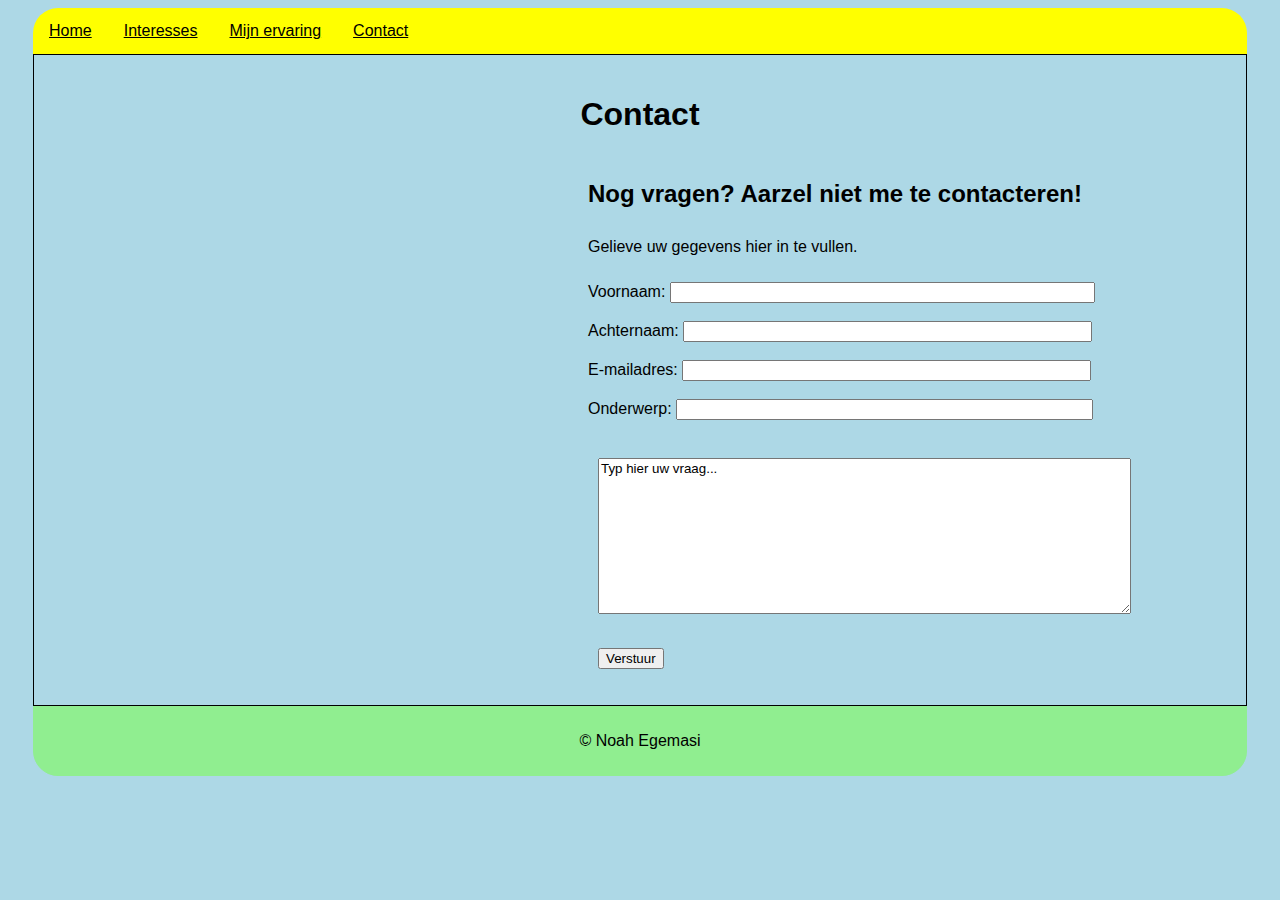
==== contact.html @ 5c5e8257 "Project 1 pushen naar github statweb" ====
<!DOCTYPE html>
<html lang="en">
<head>
    <meta charset="UTF-8">
    <meta http-equiv="X-UA-Compatible" content="IE=edge">
    <meta name="viewport" content="width=device-width, initial-scale=1.0">
    <title>Contact</title>
    <link href="css/contact.css" rel="stylesheet" type="text/css">
    <link rel="icon" type="image/x-icon" href="img/favicon (3).ico">
</head>
<body>
    <header>
        <ul class="nav">
            <li><a href="index.html">Home</a></li>
            <li><a href="hobby.html">Interesses</a></li>
            <li><a href="ervaring.html">Mijn ervaring</a></li>
            <li><a href="contact.html">Contact</a></li>
        </ul>
    </header>
    <main>
        <h1>Contact</h1>
        <div class="contact">
        <h2>Nog vragen? Aarzel niet me te contacteren!</h2>
        <p>Gelieve uw gegevens hier in te vullen.</p>
        <form action="/action_page.php">
            <label for="fname">Voornaam:</label>
            <input type="text" id="fname" name="fname" size="50"><br><br>
            <label for="lname">Achternaam:</label>
            <input type="text" id="lname" name="lname" size="48"><br><br> 
            <label for="email">E-mailadres:</label>
            <input type="text" id="email" name="email" size="48"><br><br>
            <label for="subject">Onderwerp:</label>
            <input type="text" id="subj" name="subj" size="49"><br><br>
          </form>
          <div>
          <textarea name="comment" form="userform" rows="10" cols="64">Typ hier uw vraag...</textarea><br>
          <button>Verstuur</button>
          </div>
          </div>
          <div class="ind-mapa"</div>
          <iframe class="resp-iframe" src="https://www.google.com/maps/embed?pb=!1m18!1m12!1m3!1d2493.77855955101!2d5.077209915966718!3d51.31519823255865!2m3!1f0!2f0!3f0!3m2!1i1024!2i768!4f13.1!3m3!1m2!1s0x47c6b5e45b8205ef%3A0xa12d997f2f509175!2sKerkstraat%2C%202370%20Arendonk!5e0!3m2!1sen!2sbe!4v1668364746839!5m2!1sen!2sbe" width="600" height="450" style="border:0;" allowfullscreen="" loading="lazy" referrerpolicy="no-referrer-when-downgrade"></iframe>
    </main>
    <footer>
        &copy; <em id="copyright"></em>Noah Egemasi
    </footer>
</body>
</html>
---- css/contact.css ----
*{
    font-family: Arial, Helvetica, sans-serif;
}

html {
    background-color: lightblue;
}
body {
    padding: 25px;
}
main {
    border: 1px solid black;
    border-radius: 0px 0px 0px 0px;
    padding-bottom: 80px;
}
h1 {
    padding-top: 20px;
    text-align: center;
}
#afschermen {
    float:  right;
    border-radius: 25px 0px 0px 25px;
}
#schoolploeg {
    float: left;
    border-radius: 0px 25px 25px 0px;
}
.nav
{
    list-style-type: none;
    margin: 0;
    padding: 0;
    overflow: hidden;
    background-color: yellow;
    border-radius: 25px 25px 0px 0px;
    margin-top: -25px;
}
.nav > li
{
    display: inline;
    float: left;
    padding:0%;
}
li a {
    display: block;
    color: black;
    text-align: center;
    padding: 14px 16px;
}
li a:hover {
    background-color: lightseagreen;
}
body {
    padding: 25px;
}
img {
    padding:5px

}
p {
    padding: 5px;
}
h2 {
    padding: 5px;
}
footer {
    margin-top: 50px;
    text-align: center;
}
.clubsitem {
    padding: 10px;
}
ul li {
    list-style-type: none;
}
form {
    padding: 5px;
}
textarea {
    margin: 15px;
}
button {
    margin: 15px;
    
    
}
.ind-mapa {
    position: relative;
    display: flex;
}
.ind-mapa > * {
    flex: 0 1 auto;
    z-index: 1;
}
.resp-iframe {
    flex: 0 0 auto;
    margin-left: 100px;
    margin-top: 20px;
    float: right;
}
.contact {
    float: right;
    padding-right: 100px;
}
footer {
    margin-top: 0px;
    padding: 25px;
    text-align: center;
    border:solid 1px lightgreen;
    border-radius: 0px 0px 25px 25px;
    background-color: lightgreen;
}
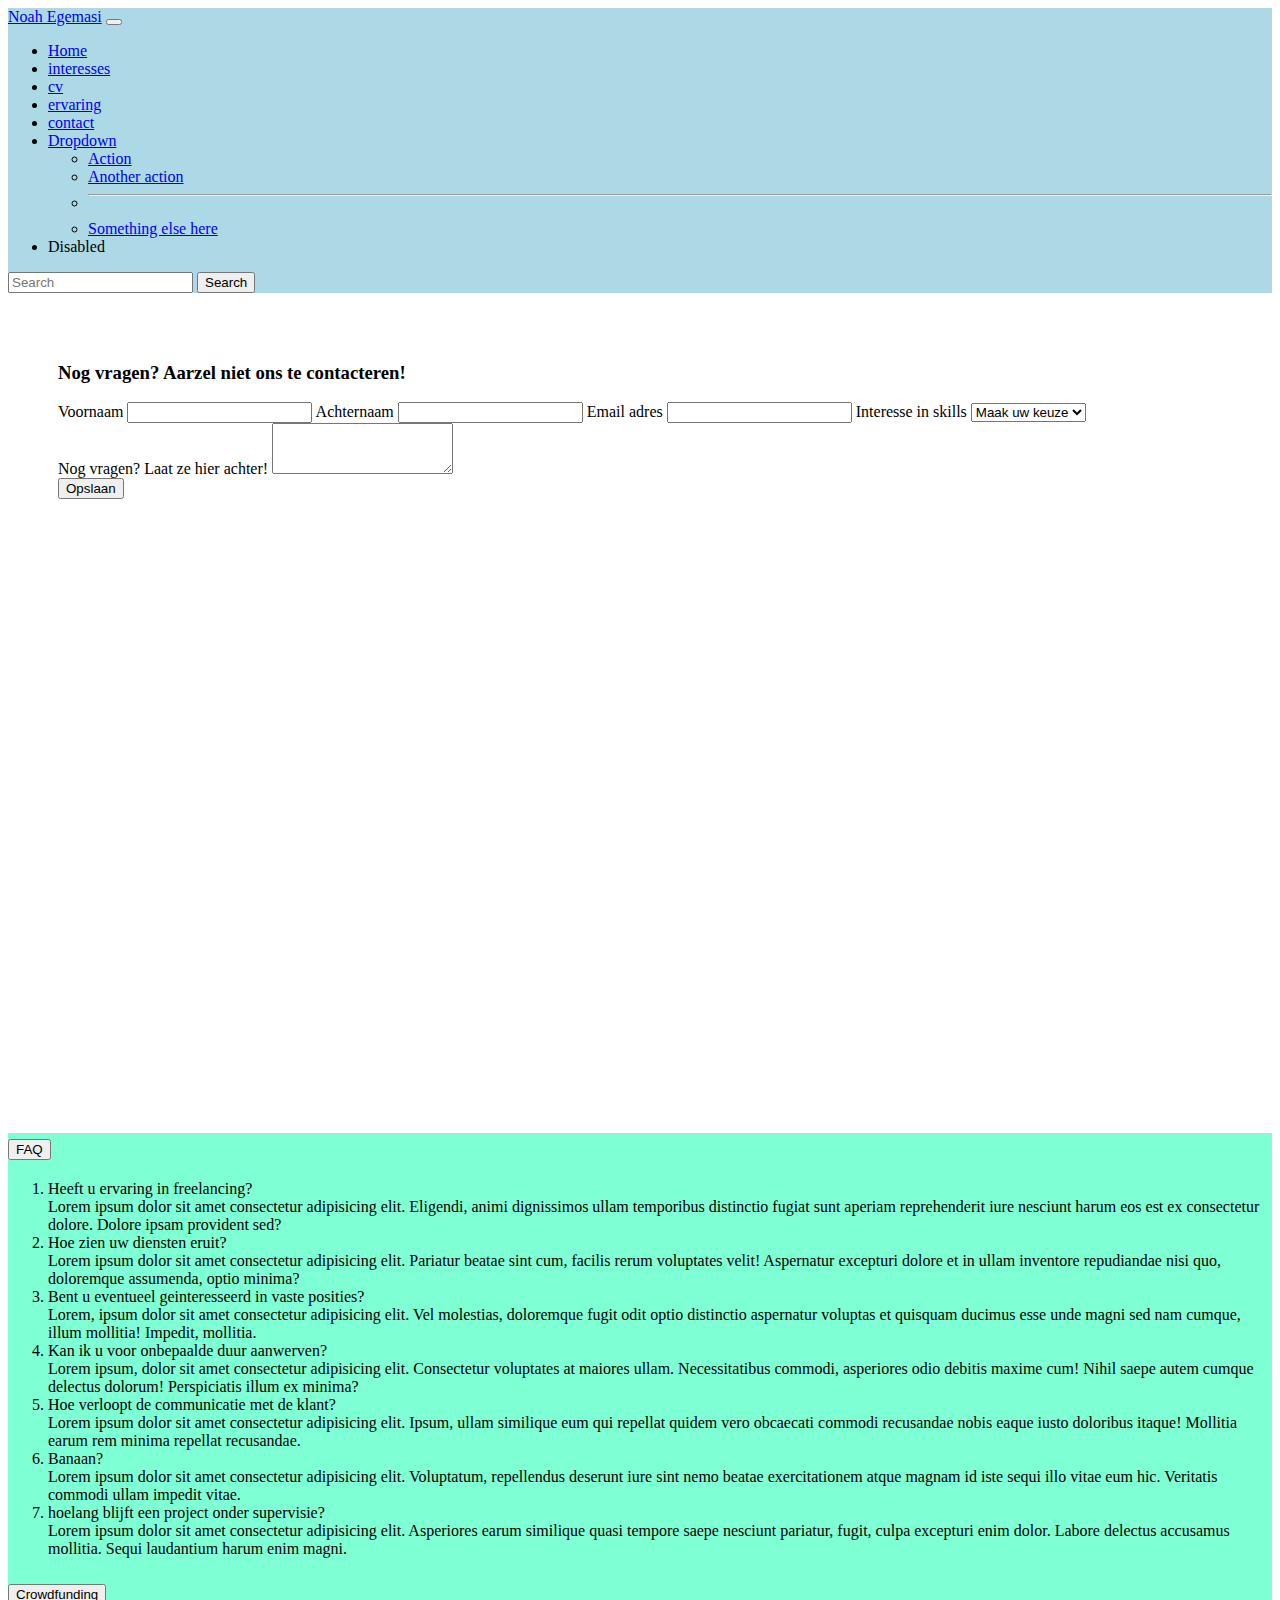
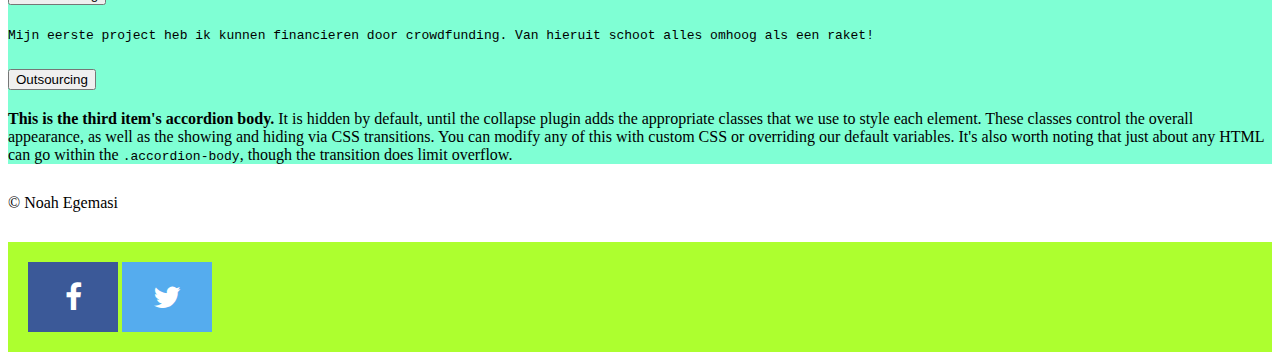
==== commit 6a0033cd: "Afbeeldingen toevoegen" ====
--- a/contact.html
+++ b/contact.html
@@ -5,43 +5,278 @@
     <meta http-equiv="X-UA-Compatible" content="IE=edge">
     <meta name="viewport" content="width=device-width, initial-scale=1.0">
     <title>Contact</title>
-    <link href="css/contact.css" rel="stylesheet" type="text/css">
+   <!-- <link href="css/contact.css" rel="stylesheet" type="text/css" -->
     <link rel="icon" type="image/x-icon" href="img/favicon (3).ico">
+    <link href="https://cdn.jsdelivr.net/npm/bootstrap@5.2.3/dist/css/bootstrap.min.css" rel="stylesheet" integrity="sha384-rbsA2VBKQhggwzxH7pPCaAqO46MgnOM80zW1RWuH61DGLwZJEdK2Kadq2F9CUG65" crossorigin="anonymous">
+    <link rel="stylesheet" href="https://cdnjs.cloudflare.com/ajax/libs/font-awesome/4.7.0/css/font-awesome.min.css">
 </head>
+<style>
+    html {
+        overflow-x: hidden;
+    }
+    .navbar {
+        background-color: lightblue;
+    }
+
+    .my-row {
+        
+    }
+
+    .img-thumbnail {
+        float: right;
+    }
+    .text-index {
+        margin-top: 3em;
+        background-color: bisque;
+        border-radius: 25px;
+        padding: 50px;
+        margin-bottom: 20px;
+    }
+    .my-card {
+        align-items: center;
+        justify-content: center;
+        padding-top: 10px;
+    }
+    .my-footer {
+        background-color: greenyellow;
+        justify-content: center;
+        margin-top: 30px;
+        padding: 20px;
+    }
+    .my-copyright {
+        margin-top:  30px;
+        align-items: center;
+    }
+
+    .my-form {
+        padding: 50px;
+    }
+
+    .my-map {
+        justify-content: end;
+        margin-top: 50px;
+        
+    }
+    .resp-iframe {
+        margin: 30px;
+    }
+
+    .my-accordion {
+        background-color: aquamarine;
+    }
+    .fa {
+            padding: 20px;
+            font-size: 30px;
+            width: 50px;
+            text-align: center;
+            text-decoration: none;
+        }
+
+
+        .fa:hover {
+        opacity: 0.7;
+        }
+
+
+        .fa-facebook {
+        background: #3B5998;
+        color: white;
+        
+        }
+
+
+        .fa-twitter {
+        background: #55ACEE;
+        color: white;
+        
+        }
+</style>
 <body>
-    <header>
-        <ul class="nav">
-            <li><a href="index.html">Home</a></li>
-            <li><a href="hobby.html">Interesses</a></li>
-            <li><a href="ervaring.html">Mijn ervaring</a></li>
-            <li><a href="contact.html">Contact</a></li>
-        </ul>
-    </header>
+    <header class="header">
+        <nav class="navbar navbar-expand-lg">
+            <div class="container-fluid">
+                <a class="navbar-brand" href="#">Noah Egemasi</a>
+                <button class="navbar-toggler" type="button" data-bs-toggle="collapse"
+                    data-bs-target="#navbarSupportedContent" aria-controls="navbarSupportedContent"
+                    aria-expanded="false" aria-label="Toggle navigation">
+                    <span class="navbar-toggler-icon"></span>
+                </button>
+                <div class="collapse navbar-collapse" id="navbarSupportedContent">
+                    <ul class="navbar-nav me-auto mb-2 mb-lg-0">
+                        <li class="nav-item">
+                            <a class="nav-link active" aria-current="page" href="index.html">Home</a>
+                        </li>
+                        <li class="nav-item">
+                            <a class="nav-link" href="hobby.html">interesses</a>
+                        </li>
+                        <li class="nav-item">
+                            <a class="nav-link" href="cv.html">cv</a>
+                        </li>
+                        <li class="nav-item">
+                            <a class="nav-link" href="ervaring.html">ervaring</a>
+                        </li>
+                        <li class="nav-item">
+                            <a class="nav-link" href="contact.html">contact</a>
+                        </li>
+                        <li class="nav-item dropdown">
+                            <a class="nav-link dropdown-toggle" href="#" role="button" data-bs-toggle="dropdown"
+                                aria-expanded="false">
+                                Dropdown
+                            </a>
+                            <ul class="dropdown-menu">
+                                <li><a class="dropdown-item" href="#">Action</a></li>
+                                <li><a class="dropdown-item" href="#">Another action</a></li>
+                                <li>
+                                    <hr class="dropdown-divider">
+                                </li>
+                                <li><a class="dropdown-item" href="#">Something else here</a></li>
+                            </ul>
+                        </li>
+                        <li class="nav-item">
+                            <a class="nav-link disabled">Disabled</a>
+                        </li>
+                    </ul>
+                    <form class="d-flex" role="search">
+                        <input class="form-control me-2" type="search" placeholder="Search" aria-label="Search">
+                        <button class="btn btn-outline-success" type="submit">Search</button>
+                    </form>
+                </div>
+            </div>
+        </nav>
+        </header>
     <main>
-        <h1>Contact</h1>
-        <div class="contact">
-        <h2>Nog vragen? Aarzel niet me te contacteren!</h2>
-        <p>Gelieve uw gegevens hier in te vullen.</p>
-        <form action="/action_page.php">
-            <label for="fname">Voornaam:</label>
-            <input type="text" id="fname" name="fname" size="50"><br><br>
-            <label for="lname">Achternaam:</label>
-            <input type="text" id="lname" name="lname" size="48"><br><br> 
-            <label for="email">E-mailadres:</label>
-            <input type="text" id="email" name="email" size="48"><br><br>
-            <label for="subject">Onderwerp:</label>
-            <input type="text" id="subj" name="subj" size="49"><br><br>
-          </form>
-          <div>
-          <textarea name="comment" form="userform" rows="10" cols="64">Typ hier uw vraag...</textarea><br>
-          <button>Verstuur</button>
-          </div>
-          </div>
-          <div class="ind-mapa"</div>
-          <iframe class="resp-iframe" src="https://www.google.com/maps/embed?pb=!1m18!1m12!1m3!1d2493.77855955101!2d5.077209915966718!3d51.31519823255865!2m3!1f0!2f0!3f0!3m2!1i1024!2i768!4f13.1!3m3!1m2!1s0x47c6b5e45b8205ef%3A0xa12d997f2f509175!2sKerkstraat%2C%202370%20Arendonk!5e0!3m2!1sen!2sbe!4v1668364746839!5m2!1sen!2sbe" width="600" height="450" style="border:0;" allowfullscreen="" loading="lazy" referrerpolicy="no-referrer-when-downgrade"></iframe>
+        <div class="row">
+            <div class="col my-form col-sm-12 col-md-6">
+                <div class="mb-3">
+                    <h3>Nog vragen? Aarzel niet ons te contacteren!</h3>
+                    <label for="exampleFormControlInput1" class="form-label">Voornaam</label>
+                    <input type="email" class="form-control" id="exampleFormControlInput1" placeholder="" required>
+                    <label for="exampleFormControlInput1" class="form-label">Achternaam</label>
+                    <input type="email" class="form-control" id="exampleFormControlInput1" placeholder="" required>
+                    <label for="exampleFormControlInput1" class="form-label">Email adres</label>
+                    <input type="email" class="form-control" id="exampleFormControlInput1" placeholder="">
+                    <label for="exampleFormControlInput1" class="form-label">Interesse in skills</label>
+                    <select class="form-select" aria-label="Default select example">
+                        <option selected>Maak uw keuze</option>
+                        <option value="1">C#</option>
+                        <option value="2">Python</option>
+                        <option value="3">TypeScript</option>
+                        <option value="3">JavaScript</option>
+                        <option value="3">Bootstrap</option>
+                      </select>
+                </div>
+                  <div class="mb-3">
+                    <label for="exampleFormControlTextarea1" class="form-label">Nog vragen? Laat ze hier achter!</label>
+                    <textarea class="form-control" id="exampleFormControlTextarea1" rows="3"></textarea>
+                  </div>
+                  <button type="button" class="btn btn-warning">Opslaan</button>
+            </div>
+            <div class="col my-map d-flex col-sm-12 col-md-6">
+                <div class="ind-mapa text-align-center"></div>
+                    <iframe class="resp-iframe" src="https://www.google.com/maps/embed?pb=!1m18!1m12!1m3!1d2493.77855955101!2d5.077209915966718!3d51.31519823255865!2m3!1f0!2f0!3f0!3m2!1i1024!2i768!4f13.1!3m3!1m2!1s0x47c6b5e45b8205ef%3A0xa12d997f2f509175!2sKerkstraat%2C%202370%20Arendonk!5e0!3m2!1sen!2sbe!4v1668364746839!5m2!1sen!2sbe" width="600" height="450" style="border:0;" allowfullscreen="" loading="lazy" referrerpolicy="no-referrer-when-downgrade"></iframe>
+            </div>
+        </div>
+        <div class="row my-accordion">
+            <div class="col">
+                <div class="accordion" id="accordionExample">
+                    <div class="accordion-item">
+                      <h2 class="accordion-header" id="headingOne">
+                        <button class="accordion-button" type="button" data-bs-toggle="collapse" data-bs-target="#collapseOne" aria-expanded="true" aria-controls="collapseOne">
+                          FAQ
+                        </button>
+                      </h2>
+                      <div id="collapseOne" class="accordion-collapse collapse show" aria-labelledby="headingOne" data-bs-parent="#accordionExample">
+                        <div class="accordion-body">
+                            <ol class="list-group list-group-numbered">
+                                <li class="list-group-item d-flex justify-content-between align-items-start">
+                                  <div class="ms-2 me-auto">
+                                    <div class="fw-bold">Heeft u ervaring in freelancing?</div>
+                                    Lorem ipsum dolor sit amet consectetur adipisicing elit. Eligendi, animi dignissimos ullam temporibus distinctio fugiat sunt aperiam reprehenderit iure nesciunt harum eos est ex consectetur dolore. Dolore ipsam provident sed?
+                                  </div>
+                                  
+                                <li class="list-group-item d-flex justify-content-between align-items-start">
+                                  <div class="ms-2 me-auto">
+                                    <div class="fw-bold">Hoe zien uw diensten eruit?</div>
+                                    Lorem ipsum dolor sit amet consectetur adipisicing elit. Pariatur beatae sint cum, facilis rerum voluptates velit! Aspernatur excepturi dolore et in ullam inventore repudiandae nisi quo, doloremque assumenda, optio minima?
+                                  </div>
+                                  
+                                </li>
+                                <li class="list-group-item d-flex justify-content-between align-items-start">
+                                  <div class="ms-2 me-auto">
+                                    <div class="fw-bold">Bent u eventueel geinteresseerd in vaste posities?</div>
+                                    Lorem, ipsum dolor sit amet consectetur adipisicing elit. Vel molestias, doloremque fugit odit optio distinctio aspernatur voluptas et quisquam ducimus esse unde magni sed nam cumque, illum mollitia! Impedit, mollitia.
+                                  </div>
+                                </li>
+                                <li class="list-group-item d-flex justify-content-between align-items-start">
+                                    <div class="ms-2 me-auto">
+                                      <div class="fw-bold">Kan ik u voor onbepaalde duur aanwerven?</div>
+                                      Lorem ipsum, dolor sit amet consectetur adipisicing elit. Consectetur voluptates at maiores ullam. Necessitatibus commodi, asperiores odio debitis maxime cum! Nihil saepe autem cumque delectus dolorum! Perspiciatis illum ex minima?
+                                    </div>
+                                  <li class="list-group-item d-flex justify-content-between align-items-start">
+                                    <div class="ms-2 me-auto">
+                                      <div class="fw-bold">Hoe verloopt de communicatie met de klant?</div>
+                                      Lorem ipsum dolor sit amet consectetur adipisicing elit. Ipsum, ullam similique eum qui repellat quidem vero obcaecati commodi recusandae nobis eaque iusto doloribus itaque! Mollitia earum rem minima repellat recusandae.
+                                    </div>
+                                    
+                                  </li>
+                                  <li class="list-group-item d-flex justify-content-between align-items-start">
+                                    <div class="ms-2 me-auto">
+                                      <div class="fw-bold">Banaan?</div>
+                                      Lorem ipsum dolor sit amet consectetur adipisicing elit. Voluptatum, repellendus deserunt iure sint nemo beatae exercitationem atque magnam id iste sequi illo vitae eum hic. Veritatis commodi ullam impedit vitae.
+                                    </div>
+                                    
+                                  </li>
+                                  <li class="list-group-item d-flex justify-content-between align-items-start">
+                                    <div class="ms-2 me-auto">
+                                      <div class="fw-bold">hoelang blijft een project onder supervisie?</div>
+                                      Lorem ipsum dolor sit amet consectetur adipisicing elit. Asperiores earum similique quasi tempore saepe nesciunt pariatur, fugit, culpa excepturi enim dolor. Labore delectus accusamus mollitia. Sequi laudantium harum enim magni.
+                                    </div>
+                                    
+                                  </li>
+                              </ol>
+                        </div>
+                      </div>
+                    </div>
+                    <div class="accordion-item">
+                      <h2 class="accordion-header" id="headingTwo">
+                        <button class="accordion-button collapsed" type="button" data-bs-toggle="collapse" data-bs-target="#collapseTwo" aria-expanded="false" aria-controls="collapseTwo">
+                          Crowdfunding
+                        </button>
+                      </h2>
+                      <div id="collapseTwo" class="accordion-collapse collapse" aria-labelledby="headingTwo" data-bs-parent="#accordionExample">
+                        <div class="accordion-body">
+                          <code>Mijn eerste project heb ik kunnen financieren door crowdfunding. Van hieruit schoot alles omhoog als een raket!</code>
+                        </div>
+                      </div>
+                    </div>
+                    <div class="accordion-item">
+                      <h2 class="accordion-header" id="headingThree">
+                        <button class="accordion-button collapsed" type="button" data-bs-toggle="collapse" data-bs-target="#collapseThree" aria-expanded="false" aria-controls="collapseThree">
+                          Outsourcing
+                        </button>
+                      </h2>
+                      <div id="collapseThree" class="accordion-collapse collapse" aria-labelledby="headingThree" data-bs-parent="#accordionExample">
+                        <div class="accordion-body">
+                          <strong>This is the third item's accordion body.</strong> It is hidden by default, until the collapse plugin adds the appropriate classes that we use to style each element. These classes control the overall appearance, as well as the showing and hiding via CSS transitions. You can modify any of this with custom CSS or overriding our default variables. It's also worth noting that just about any HTML can go within the <code>.accordion-body</code>, though the transition does limit overflow.
+                        </div>
+                      </div>
+                    </div>
+                  </div>
+            </div>
+        </div>
     </main>
     <footer>
-        &copy; <em id="copyright"></em>Noah Egemasi
+        <div class="row footer-row">
+            <div class="col my-copyright d-flex justify-content-center col-sm-6 col-md-6 bg-light">
+                &copy; <em id="copyright"></em>Noah Egemasi
+            </div>
+            <div class="col my-footer d-flex justify-content-center col-sm-6 col-md-6 bg-light">
+                <a href="#" class="fa fa-facebook"></a>
+                <a href="#" class="fa fa-twitter"></a>
+            </div>
+        </div>
     </footer>
+    <script src="https://cdn.jsdelivr.net/npm/@popperjs/core@2.11.6/dist/umd/popper.min.js" integrity="sha384-oBqDVmMz9ATKxIep9tiCxS/Z9fNfEXiDAYTujMAeBAsjFuCZSmKbSSUnQlmh/jp3" crossorigin="anonymous"></script>
+    <script src="https://cdn.jsdelivr.net/npm/bootstrap@5.2.3/dist/js/bootstrap.min.js" integrity="sha384-cuYeSxntonz0PPNlHhBs68uyIAVpIIOZZ5JqeqvYYIcEL727kskC66kF92t6Xl2V" crossorigin="anonymous"></script>
 </body>
 </html>